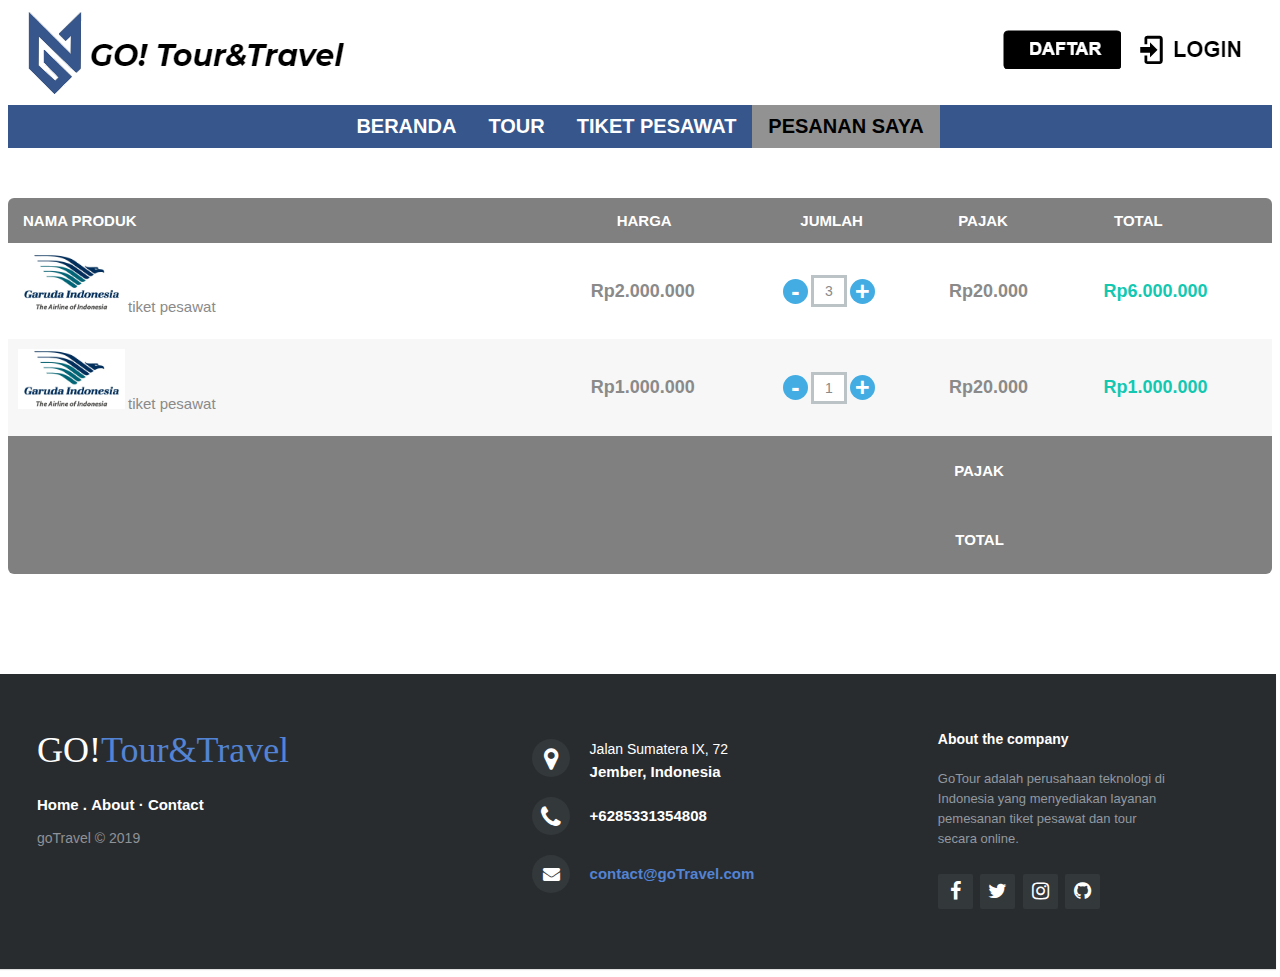
==== cart.html @ 850f0d10 "uy" ====
<!DOCTYPE html>
  <html>
<head>
    <title>Beranda GO</title>
    <link rel="stylesheet" type="text/css" href="css/index.css">
    <link rel="stylesheet" href="https://cdnjs.cloudflare.com/ajax/libs/font-awesome/4.7.0/css/font-awesome.min.css">
</head>
    <body>
     <div class=logo>
         <img src="pic/logsbiru.png">
         <div class="daftarlogin">
         <a href="register.html"><img src="pic/daftar.png"></a> &nbsp; &nbsp;
         <a href="login.html"><img src="pic/uy.png"></a>
         </div>
     </div>

     <div class="topnav">
            <a href="index.html"><b> BERANDA</b></a> 
            <a href="tour.html"><b>TOUR</b></a>
            <a href="tiketpesawat.html"><b> TIKET PESAWAT</b></a>
            <a class="active" href="#pesanan"><b>PESANAN SAYA</b></a>
     </div>

     <div class="table">
                    
            <div class="layout-inline row th">
              <div class="col col-pro">Nama Produk</div>
              <div class="col col-price align-center "> 
                Harga
              </div>
              <div class="col col-qty align-center">Jumlah</div>
              <div class="col">Pajak</div>
              <div class="col">Total</div>
            </div>
            
            <div class="layout-inline row">
              
              <div class="col col-pro layout-inline">
                <img src="pic/garudaindonesia.gif" height="20%" width="20%"/>
                <p>tiket pesawat</p>
              </div>
              
              <div class="col col-price col-numeric align-center ">
                <p>Rp2.000.000</p>
              </div>
      
              <div class="col col-qty layout-inline">
                <a href="#" class="qty qty-minus">-</a>
                  <input type="numeric" value="3" />
                <a href="#" class="qty qty-plus">+</a>
              </div>
              
              <div class="col col-vat col-numeric">
                <p>Rp20.000</p>
              </div>
              <div class="col col-total col-numeric">
                  <p>Rp6.000.000</p>
              </div>
            </div>
            
            <div class="layout-inline row row-bg2">
      
              <div class="col col-pro layout-inline">
                <img src="pic/garudaindonesia.gif" height="20%" width="20%"/>
                <p>tiket pesawat</p>
              </div>
              
              <div class="col col-price col-numeric align-center ">
                <p>Rp1.000.000</p>
              </div>
      
              <div class="col col-qty  layout-inline">
                <a href="#" class="qty qty-minus ">-</a>
                  <input type="numeric" value="1" />
                <a href="#" class="qty qty-plus">+</a>
              </div>
              
              <div class="col col-vat col-numeric">
                <p>Rp20.000</p>
              </div>
              <div class="col col-total col-numeric">
                <p>Rp1.000.000</p>
              </div>      
            
            </div>
            
         
        
             <div class="tf">
               <div class="row layout-inline">
                 <div class="col">
                   <p>Pajak</p>
                 </div>
                 <div class="col"></div>
               </div>
                <div class="row layout-inline">
                 <div class="col">
                   <p>Total</p>
                 </div>
                 <div class="col"></div>
               </div>
             </div>         
        </div>

       <footer class="footer-distributed">
    
       <div class="footer-left">
    
       <h3>GO!<span>Tour&Travel</span></h3>
    
       <p class="footer-links">
       <a href="#">Home</a>
     .
       <a href="about.html">About</a>
     ·
       <a href="#">Contact</a>
       </p>
    
       <p class="footer-company-name">goTravel &copy; 2019</p>
       </div>
    
       <div class="footer-center">
    
       <div>
       <i class="fa fa-map-marker"></i>
       <p><span>Jalan Sumatera IX, 72</span>Jember, Indonesia</p>
       </div>
    
       <div>
       <i class="fa fa-phone"></i>
       <p>+6285331354808</p>
       </div>
    
       <div>
       <i class="fa fa-envelope"></i>
       <p><a href="mailto:najibpole@gmail.com">contact@goTravel.com</a></p>
       </div>
    
       </div>
    
       <div class="footer-right">
    
       <p class="footer-company-about">
       <span>About the company</span>
       GoTour adalah perusahaan teknologi di Indonesia yang menyediakan layanan pemesanan tiket pesawat dan tour secara online.
       </p>
    
       <div class="footer-icons">
    
       <a href="https://facebook.com"><i class="fa fa-facebook"></i></a>
       <a href="https://twitter.com/looheeeee"><i class="fa fa-twitter"></i></a>
       <a href="https://www.instagram.com/ravindalady/"><i class="fa fa-instagram"></i></a>
       <a href="https://github.com/najibpole/Kelompok-J"><i class="fa fa-github"></i></a>
    
       </div>
    
       </div>
    
       </footer>
       
   </body>

   <style>
   html {
  font: 62.5%/15px "Trebuchet Ms", helvetica;
}

* {
  box-sizing: border-box;
}


p {
  font-size: 15px;
  color: #8a8a8a;
}

input {
  border: 3px solid #bbc3c6;
  padding: 5px 3px; 
  font-size: 14px;
  color: #8a8a8a;
  text-align: center;
}

/* img {
  max-width: 9em;
  width: 100%;
  overflow: hidden; 
  margin-right: 10px;
} */

a {
  text-decoration: none;
}


.table {
  margin-top: 50px;
  margin-bottom: 100px;
  background: #ffffff;
  border-radius: 6px;
  overflow: hidden;
  clear: both;
}


.layout-inline > * {
  display: inline-block;
}

.align-center {
  text-align: center;
}

.th {
  background: gray;
  color: #fff;
  text-transform: uppercase;
  font-weight: bold;
  font-size: 1.5em;
}

.tf {
  background: gray;
  text-transform: uppercase;
  text-align: right;
  font-size: 1.2em;  
}

.tf p {
  color: #fff;
  font-weight: bold;
}

.col {
  padding: 1em;
  width: 12%;
}

.col-pro {
  width: 44%;
}

/* .col-pro > * {
  vertical-align: middle;
}
 */
 
.col-qty {
  text-align: center;
  width: 17%;
}

.col-numeric p {
  font: bold 1.8em helvetica;
}

.col-total p {
  color: #12c8b1;
}

.tf .col {
  width: 20%;
}

.row > div {
  vertical-align: middle;
}

.row-bg2 {
  background: #f7f7f7;
}


  .col-qty > * {
      vertical-align: middle; 
  }

.col-qty > input {
  max-width: 2.6em;
}

/* plus minus */
  a.qty {
      width: 1em;
      line-height: 1em;
      border-radius: 2em;
      font-size: 2.5em;
      font-weight: bold;
      text-align: center;
      background: #43ace3;  
      color: #fff;
  }
  
  a.qty:hover {
      background: #3b9ac6;
  }


/*   

@media screen and ( max-width: 755px) {
  .container {
    width: 98%;
  }
  
  .col-pro {
    width: 35%;
  }
  
  .col-qty {
    width: 22%;
  }
  
  img {
    max-width: 100%;
    margin-bottom: 10px;
  }
}

@media screen and ( max-width: 591px) {
  
} */</style>
</html>
---- css/index.css ----
.daftarlogin{
        float:right;
        margin: 20px
    }

    .topnav {
  background-color: #36568c;
  overflow: hidden;
  display: flex;
  justify-content: center
}

.topnav a {
  float: left;
  color: white;
  text-align: center;
  padding: 14px 16px;
  text-decoration: none;
  font-size: 20px;
}

.topnav a:hover {
  background-color: #ddd;
  color: black;
}

.topnav a.active {
  background-color: rgb(146, 146, 146);
  color: black;
}

* {
    box-sizing: content-box
  }
  
  input[type=text], select{
    width: 95%;
    height: 25px;
    padding: 12px;
    border: 1px solid #ccc;
    border-radius: 4px;
    resize: vertical;
  }
  
  label {
    padding: 12px 12px 12px 0;
    display: inline-block;
  }
  
  input[type=submit] {
    background-color: #36568c;
    color: white;
    padding: 12px 20px;
    border: none;
    border-radius: 4px;
    cursor: pointer;
    float: right;
    margin: 20px;
    width: 60px;
  }
  
  input[type=submit]:hover {
    background-color: #3a3a3a;
  }
  
  .container {
    border-radius: 5px;
    background-color: rgb(250, 250, 250);
    padding: 5px;
    padding-left: 15px;
    width: 65%;
    height: 420px;
    margin-top: 20px;
    position: absolute;
    margin-left: 10px
  }

  .container2 {
    border-radius: 5px;
    background-color: rgb(250, 250, 250);
    padding: 5px;
    width: 26%;
    height: 420px;
    float: right;
    font-size: 20px;
    text-align: center;
    margin-top: 20px;
  }

  .container3 {
    border-radius: 5px;
    background-color: rgb(250, 250, 250);
    padding: 5px;
    padding-left: 15px;
    width: 66%;
    height: 440px;
    margin-top: 510px;
  }

  .container4 {
    border-radius: 5px;
    background-color: rgb(250, 250, 250);
    padding: 5px;
    width: 26%;
    height: 420px;
    float: right;
    font-size: 20px;
    text-align: center;
    margin-top: 0px;
  }

  .col-25 {
    float: left;
    width: 25%;
    margin-top: 30px;
  }

  .col-75 {
    float: right;
    width: 75%;
    margin-top: 30px;
  }

  .col-15 {
    float: left;
    width: 25%;
    margin-top: 0;
  }
  .col-65 {
    float: right;
    width: 75%;
    margin-top: 45px;
  }
  
  .row:after {
    content: "";
    display: table;
    clear: both;
  }

   .baner{
     margin-top: 100px;
     margin-left: -50px;
     margin-right: 0px
   }

   .lebih{
     width: 110%;
     margin-left: 10%
   }

   .lebih .judul{
     margin-top: 20px;
     margin-left: 40%;
     font-size: 35px;
   }

   .lebih .harga{
     margin-left: 17%;
     margin-top: 5%;
     font-size: 25px;
   }

   .lebih .diskon{
    margin-left: 17%;
    margin-top: 10%;
    font-size: 25px;
  }
 
  .lebih .best{
    margin-left: 10%;
    margin-top: 20%;
    font-size: 25px;
  }

  .lebih .bayar{
    margin-left: 10%;
    margin-top: 16%;
    font-size: 25px;
  }

   .icon1{
     position: absolute;
     /* border: 2px solid black; */
   }

   .note1{
     /* float: right; */
     margin-top: 3%;
    padding-left: 40%;

    padding-top: 20px;
    /* border: 2px solid black; */
   }

   .icon2{
     padding-left: 700px;
     /* border: 2px solid black; */
   }

   .note2{
     position: absolute;
     margin-top: 3%;
     /* border: 2px solid black; */
   }

   .main {
    max-height: 550px;;
    background-color: #292c2f;
    color: white;
    font-size: 38pt;
    text-align: center;
    line-height: 550px;
  }

  /* * { box-sizing: border-box; } */
 
  .card {
    
    width: 950px;
    height: 375px;
    /* position: absolute; */
    background: #36568c11;
    margin-top: 250px;
    margin-left: 700px;
    transform: translate(-50%, -50%);
    box-shadow: 0 2px 5px 0 #36568c,0 2px 10px 0 #36568c;
  }
    /* .card:hover {
      
      box-shadow: 0 8px 17px 0 rgba(0,0,0,0.2),0 6px 20px 0 rgba(0,0,0,0.19);
    
    } */


    nav {
      
   width: 100%;
   color: #727272;
   text-transform: uppercase;
   padding: 20px;
   border-bottom: 2px solid #efefef;
   font-size: 12px;
    }

  svg.heart {   
  height: 24px;
  width: 24px;
  float: right;
  margin-top: -3px;
  cursor: pointer;
      }

  svg.heart:hover {
  fill: red;    
  }
        
  svg.arrow {
        
  float: left;
  height: 15px;
  width: 15px;
  margin-right: 10px;
          
  }

  .photo {
      
  padding: 30px 20px;
  width: 45%;
  text-align: center;
  float: left;
  }

  .photo img { 
  max-height: 240px; 
  }
    
   .description {  
   padding:11px 30px;
   float: left;
   width: 55%;
   border-left: 2px solid #efefef;

   }

  .description h1 {
  color: #515151;
  font-weight: 300;
  padding-top: 15px;
  margin: 0;
  font-size: 30px;
  font-weight: 300;
  }
          
  .description h2 {
  color: #36568c;
  margin: 0;
  text-transform: uppercase;
  font-weight: 500;
  }
           
  .description h4 { 
  margin: 0;
  color: #727272;
  text-transform: uppercase;
  font-weight: 500;
  font-size: 12px
   }
           
  .description p { 
  font-size: 12px; 
  line-height: 20px;
  color: #727272;
  padding: 20px 0;
  margin: 0;
  }
           
  .description button {
     
  outline: 0;
  border: 0;
  background: none;
  border: 1px solid #d9d9d9;
  padding: 8px 0px;
  margin-bottom: 30px;
  color: #515151;
  text-transform: uppercase;
  width: 125px;
  font-family: inherit;
  margin-right: 5px;
  font-weight: 500;
  }
  .description button:hover {                
background: darken(white, 2%);
 border: 1px solid #36568c;
 color: #36568c;
 cursor: pointer;
                
   }

  
  footer{
    position: re;
    bottom: 0;

  }
  .footer-distributed{
    background-color: #292c2f;
    box-shadow: 0 1px 1px 0 rgba(0, 0, 0, 0.12);
    box-sizing: border-box;
    width: 102%;
    text-align: left;
    font: bold 16px sans-serif;
    padding: 55px 50px;
    /* margin-top: 200px; */
    margin-left: -21px;
  }
   
  .footer-distributed .footer-left,
  .footer-distributed .footer-center,
  .footer-distributed .footer-right{
    display: inline-block;
    vertical-align: top;
  }
   
  .footer-distributed .footer-left{
    width: 40%;
  }
   
  .footer-distributed h3{
    color:  #ffffff;
    font: normal 36px 'Cookie', cursive;
    margin: 0;
  }
   
  .footer-distributed h3 span{
    color:  #5383d3;
  }
   
   
  .footer-distributed .footer-links{
    color:  #ffffff;
    margin: 20px 0 12px;
    padding: 0;
  }
   
  .footer-distributed .footer-links a{
    display:inline-block;
    line-height: 1.8;
    text-decoration: none;
    color:  inherit;
  }
   
  .footer-distributed .footer-company-name{
    color:  #8f9296;
    font-size: 14px;
    font-weight: normal;
    margin: 0;
  }
   
   
  .footer-distributed .footer-center{
    width: 35%;
  }
   
  .footer-distributed .footer-center i{
    background-color:  #33383b;
    color: #ffffff;
    font-size: 25px;
    width: 38px;
    height: 38px;
    border-radius: 50%;
    text-align: center;
    line-height: 42px;
    margin: 10px 15px;
    vertical-align: middle;
  }
   
  .footer-distributed .footer-center i.fa-envelope{
    font-size: 17px;
    line-height: 38px;
  }
   
  .footer-distributed .footer-center p{
    display: inline-block;
    color: #ffffff;
    vertical-align: middle;
    margin:0;
  }
   
  .footer-distributed .footer-center p span{
    display:block;
    font-weight: normal;
    font-size:14px;
    line-height:2;
  }
   
  .footer-distributed .footer-center p a{
    color:  #5383d3;
    text-decoration: none;;
  }
   
  .footer-distributed .footer-right{
    width: 20%;
  }
   
  .footer-distributed .footer-company-about{
    line-height: 20px;
    color:  #92999f;
    font-size: 13px;
    font-weight: normal;
    margin: 0;
  }
   
  .footer-distributed .footer-company-about span{
    display: block;
    color:  #ffffff;
    font-size: 14px;
    font-weight: bold;
    margin-bottom: 20px;
  }
   
  .footer-distributed .footer-icons{
    margin-top: 25px;
  }
   
  .footer-distributed .footer-icons a{
    display: inline-block;
    width: 35px;
    height: 35px;
    cursor: pointer;
    background-color:  #33383b;
    border-radius: 2px;
   
    font-size: 20px;
    color: #ffffff;
    text-align: center;
    line-height: 35px;
   
    margin-right: 3px;
    margin-bottom: 5px;
  }
   
   
  @media (max-width: 880px) {
   
    .footer-distributed{
      font: bold 14px sans-serif;
    
    }
   
    .footer-distributed .footer-left,
    .footer-distributed .footer-center,
    .footer-distributed .footer-right{
      display: block;
      width: 100%;
      margin-bottom: 40px;
      text-align: center;
    }
   
    .footer-distributed .footer-center i{
      margin-left: 0;
    }
    .main {
      line-height: normal;
      font-size: auto;
    }
   
  }


  div.container {
    padding: 10px;
  }
  
.daftar-konten{
  padding-top: 50px;
  padding-bottom: 50px;
  width: 1072px;
  /* border: 2px solid black; */
  margin: auto;
}
div.polaroid {
  display: inline-block;
  margin-right: 20px;
  width: 250px;
  box-shadow: 0 4px 8px 0 rgba(0, 0, 0, 0.2), 0 6px 20px 0 rgba(0, 0, 0, 0.19);
  text-align: center;
}

div.polaroid2  {
  display: inline-block;
  width: 250px;
  box-shadow: 0 4px 8px 0 rgba(0, 0, 0, 0.2), 0 6px 20px 0 rgba(0, 0, 0, 0.19);
  text-align: center;
}
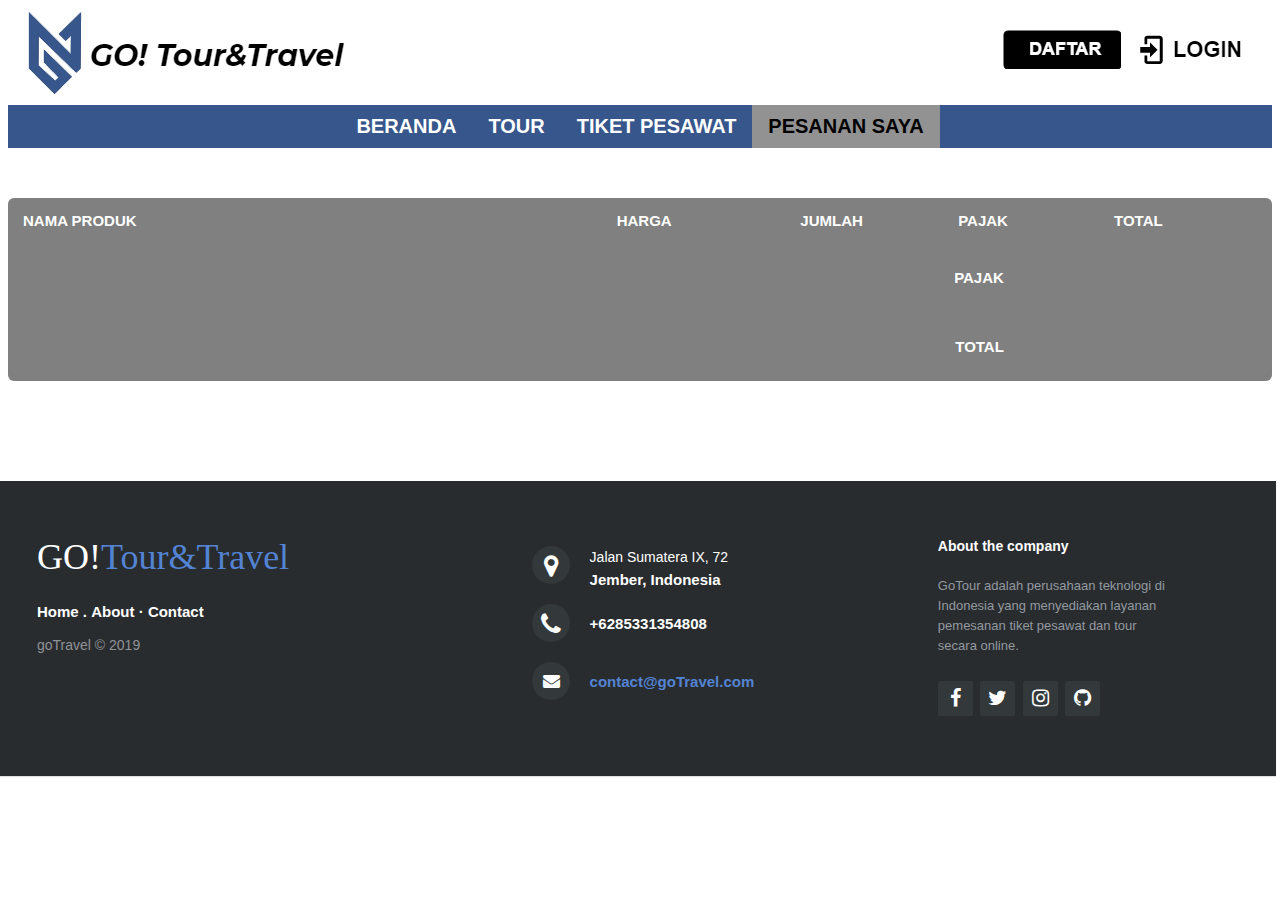
==== commit 303a4a88: "perubahan" ====
--- a/cart.html
+++ b/cart.html
@@ -33,56 +33,11 @@
               <div class="col">Total</div>
             </div>
             
-            <div class="layout-inline row">
+            <div id="isi" class="layout-inline row">
               
-              <div class="col col-pro layout-inline">
-                <img src="pic/garudaindonesia.gif" height="20%" width="20%"/>
-                <p>tiket pesawat</p>
-              </div>
               
-              <div class="col col-price col-numeric align-center ">
-                <p>Rp2.000.000</p>
-              </div>
-      
-              <div class="col col-qty layout-inline">
-                <a href="#" class="qty qty-minus">-</a>
-                  <input type="numeric" value="3" />
-                <a href="#" class="qty qty-plus">+</a>
-              </div>
-              
-              <div class="col col-vat col-numeric">
-                <p>Rp20.000</p>
-              </div>
-              <div class="col col-total col-numeric">
-                  <p>Rp6.000.000</p>
-              </div>
             </div>
             
-            <div class="layout-inline row row-bg2">
-      
-              <div class="col col-pro layout-inline">
-                <img src="pic/garudaindonesia.gif" height="20%" width="20%"/>
-                <p>tiket pesawat</p>
-              </div>
-              
-              <div class="col col-price col-numeric align-center ">
-                <p>Rp1.000.000</p>
-              </div>
-      
-              <div class="col col-qty  layout-inline">
-                <a href="#" class="qty qty-minus ">-</a>
-                  <input type="numeric" value="1" />
-                <a href="#" class="qty qty-plus">+</a>
-              </div>
-              
-              <div class="col col-vat col-numeric">
-                <p>Rp20.000</p>
-              </div>
-              <div class="col col-total col-numeric">
-                <p>Rp1.000.000</p>
-              </div>      
-            
-            </div>
             
          
         
@@ -160,6 +115,49 @@
        
    </body>
 
+   <script  src="https://code.jquery.com/jquery-3.4.1.min.js"></script>
+   <script type="text/javascript">
+    $(document).ready(function () {
+        $.getJSON('https://raw.githubusercontent.com/najibpole/Kelompok-J/master/json/data.json',
+            function (data) {
+                $.each(data, function (n, response) {
+                    $('#isi').append(
+                      `<div class="col col-pro layout-inline">
+                <img src="pic/garudaindonesia.gif" height="20%" width="20%"/>
+                <p>`+response['nama']+`</p>
+              </div>
+              
+              <div class="col col-price col-numeric align-center ">
+                <p>`+response['harga']+`</p>
+              </div>
+      
+              <div class="col col-qty layout-inline">
+                <a href="#" class="qty qty-minus">-</a>
+                  <input type="numeric" value="`+response['jumlah']+`" />
+                <a href="#" class="qty qty-plus">+</a>
+              </div>
+              
+              <div class="col col-vat col-numeric">
+                <p>`+response['pajak']+`</p>
+              </div>
+              <div class="col col-total col-numeric">
+                  <p>`+response['total']+`</p>
+              </div>`
+                    );
+                })
+            });
+    })
+    </script>
+    
+
+
+
+
+
+
+
+
+
    <style>
    html {
   font: 62.5%/15px "Trebuchet Ms", helvetica;
--- a/css/index.css
+++ b/css/index.css
@@ -243,17 +243,6 @@
    font-size: 12px;
     }
 
-  svg.heart {   
-  height: 24px;
-  width: 24px;
-  float: right;
-  margin-top: -3px;
-  cursor: pointer;
-      }
-
-  svg.heart:hover {
-  fill: red;    
-  }
         
   svg.arrow {
         
